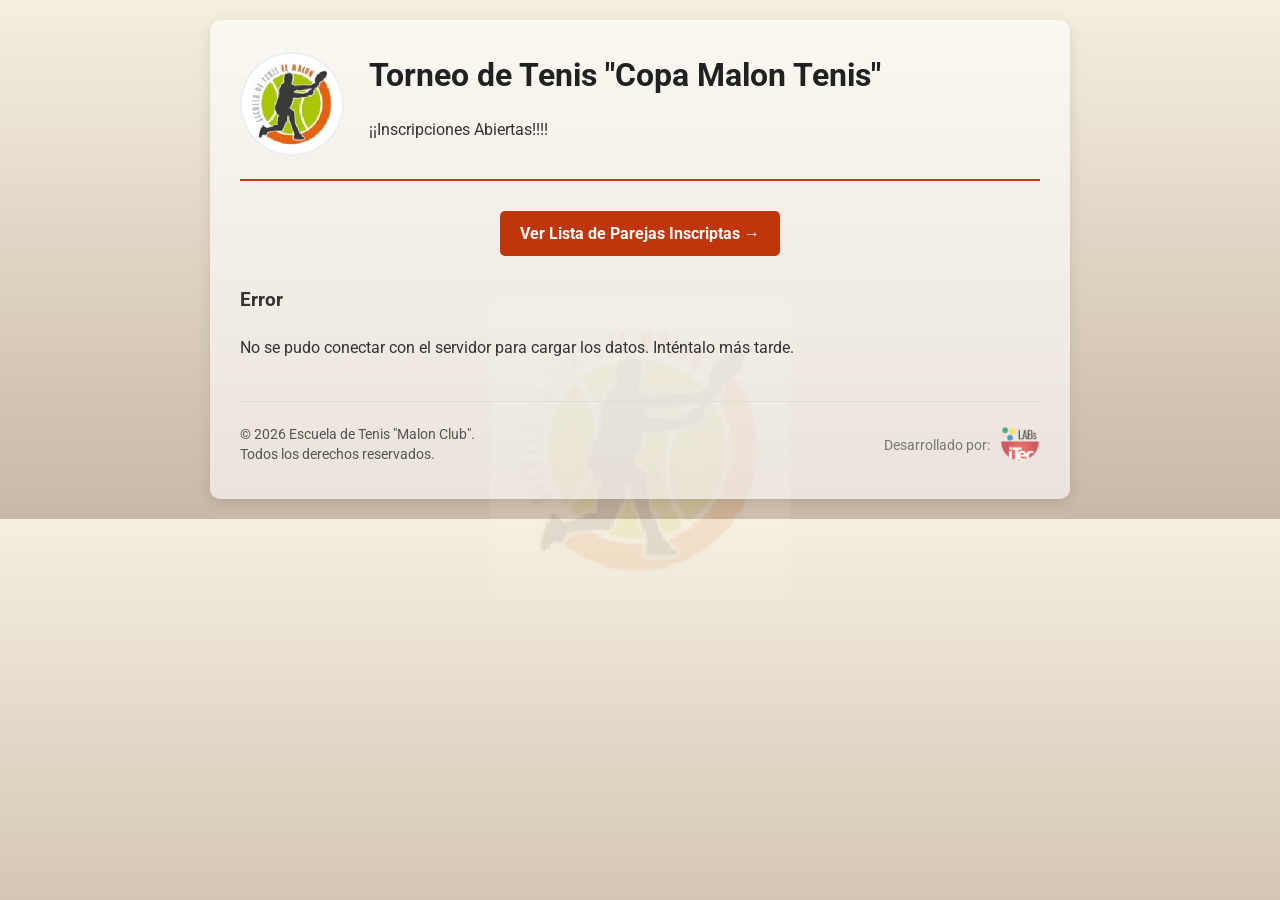
==== index.html @ 8c706294 "abrir" ====
<!DOCTYPE html>
<html lang="es">
<head>
    <meta charset="UTF-8">
    <meta name="viewport" content="width=device-width, initial-scale=1.0">
    <link rel="canonical" href="https://malon.portaltorneos-riocuarto.com.ar/" />
    <title>Inscripcion Torneo de Tenis "Copa Malon" - Rio Cuarto</title>
    <meta name="description" content="Inscríbete ahora en la Copa de Río Cuarto. Consulta las categorías, fechas y disponibilidad horaria. ¡No te quedes afuera!">
    <meta name="google-site-verification" content="guqR1lrPGf9LByj_rACLHm93SnAXCT2zkUGzhFnLRuA" />
    <link rel="icon" href="logo.png" type="image/png">
    <link rel="stylesheet" href="style.css">
    <link rel="preconnect" href="https://fonts.googleapis.com">
    <link rel="preconnect" href="https://fonts.gstatic.com" crossorigin>
    <link href="https://fonts.googleapis.com/css2?family=Roboto:wght@400;700&display=swap" rel="stylesheet">
</head>
<body>



    <div class="container">
        <header>
                <!-- NUEVO: Aquí añadimos la imagen del logo -->
    <img src="logo.png" alt="Logo Academia malon tenis" class="header-logo">
        <!-- NUEVO: Envolvemos el texto en un div para alinearlo mejor -->
    <div class="header-text">
        <h1>Torneo de Tenis "Copa Malon Tenis"</h1>
        <p class="subtitle">¡¡Inscripciones Abiertas!!!!</p>
    </div>
        </header>
            
        <main>
            <!-- AÑADE ESTE BLOQUE DE CÓDIGO aca estaba INSCRITOS (sacar disbles para activar)-->
        <div class="view-list-link">
            <!--            href="inscriptos.html"  (esto va despues de la a y antes de >)                   -->
        <a href="inscriptos.html">Ver Lista de Parejas Inscriptas &rarr;</a>
         </div>
    
            <section id="info-torneo">
                <h2>Detalles del Torneo</h2>
                <ul>
                    <li><strong>Fechas del Torneo:</strong> Del 23 de Noviembre al 29 de Noviembre, 2026</li>
                    <li><strong>Lugar:</strong> Club de Tenis "Malon Rio Cuarto"</li>
                    <li><strong>Modalidad:</strong> Torneo Dobles Femenino/Masculino </li>
                    <li><strong>Costo de Inscripción:</strong> $45.000 por Jugador </li>
                    <li><strong>Con tu inscripción:</strong>Sorteos Diarios !!!!</li>
                </ul>
            </section>

            <section id="formulario-inscripcion">
                <h2>Formulario de Inscripción</h2>
                <form id="registrationForm" novalidate>
                <div class="form-group-duo">
                    <div class="form-group">
                    <label for="integrante">Integrante:</label>
                    <input type="text" id="integrante_masculino" name="integrante_masculino" placeholder="Nombre (Abreviar) y Apellido" maxlength="16" required>
                    </div>
                    <div class="form-group">
                    <label for="integrante">Integrante:</label>
                    <input type="text" id="integrante_femenino" name="integrante_femenino" placeholder="Nombre (Abreviar) y Apellido" maxlength="16" required>
                    </div>
                </div>
                    
                    <div class="form-group">
                        <label for="email">Correo Electrónico de Contacto:</label>
                        <input type="email" id="email" name="email" placeholder="ejemplo@correo.com" required>
                    </div>
                    
                    <div class="form-group">
                        <label for="telefono">Teléfono de Contacto:</label>
                        <input type="tel" id="telefono" name="telefono" placeholder="Tu número de teléfono" required>
                    </div>
<div class="form-group">
                        <label for="categoria">Categoría:</label>
                        <select id="categoria" name="categoria" required>
                            <option value="" disabled selected>Selecciona una categoría</option>
                           <option value="M-A">Masc-A</option> 
                           <!-- <option value="F-A">Fem-A</option>-->
                          <option value="M-B">Masc-B</option>
                          <option value="F-B">Fem-B</option>
                          <option value="M-C">Masc-C</option>
                            <!--<option value="F-C">Fem-C</option>-->
                           <option value="M-D">Masc-D</option>
                           <!--<option value="F-D">Fem-D</option>-->
                            <!--<option value="M-E">Masc-E</option>
                            <option value="F-E">Fem-E</option>-->
                           <!--<option value="F-60">Fem +60</option>-->
                        </select>
                    </div> <!-- Cierre del form-group de categoría -->

                    <!-- NUEVO: Contenedor para los checkboxes de horarios -->
                    <div id="horarios-container" class="horarios-container">
                        <p>Cargando horarios disponibles...</p>
                    </div>

                    <!-- ESTA ES LA VERSIÓN CORREGIDA DEL CHECKBOX -->
                    <div class="form-group checkbox-group">
                        <input type="checkbox" id="terminos" name="terminos" required>
                        <label for="terminos">Acepto los <a href="reglamento.pdf" download target="_blank">términos y condiciones</a> del torneo.</label>
                    </div>

                    <!-- Div para mostrar errores del servidor -->
                    <div id="server-message" class="hidden"></div>

                    <button type="submit">Inscribir Pareja</button>
                </form>
            <!-- aviso confirmacion -->
            <div id="confirmationMessage" class="hidden">
                <h3>¡Inscripción Exitosa!</h3>
                <p>Gracias por registrar a tu pareja. Hemos recibido tus datos correctamente.</p>
                <p>¡Nos vemos en la cancha!</p>
            </div>

            </section>
        </main>

        <footer>
            <div class="footer-texto">
        <p>&copy; 2026 Escuela de Tenis "Malon Club".</p>
        <p>Todos los derechos reservados.</p>
            </div>
            <div class="footer-logos">
        <span>Desarrollado por:</span>
        <a href="https://www.itecriocuarto.org.ar/itec-labs" target="_blank">
            <img src="logos/logoiteclabs.png" alt="ITECLABS SOFTWARE">
            
        </a>
    </div>
        </footer>
    </div>

    <script src="script.js"></script>


    <!-- =============================== -->
    <!-- ==  NUEVO: MODAL DE SPONSORS == -->
    <!-- =============================== -->
    <div id="modal-sponsors" class="modal-overlay">
        <div class="modal-contenido">
            <button id="cerrar-modal" class="cerrar-modal">&times;</button>
            <a href="https://wa.me/543585488461?text=Hola%2C%20quiero%20ser%20sponsor%20del%20torneo" target="_blank" class="sponsor-cta">
                <h2>¿Querés ser sponsor?</h2>
            </a>
            <h3>Apoyan este evento</h3>
            <div class="sponsors-grid">
             <!--   <a href="https://www.instagram.com/santaluciacueros/" target="_blank" class="insta-link" data-user="santaluciacueros">
            <img src="banners/sofia.jpg" alt="Publicidad santa lucia">
                </a>-->
            <a href="https://www.instagram.com/vitalidadindumentaria/" target="_blank" class="insta-link" data-user="vitalidadindumentaria">
            <img src="banners/vitalidad.jpg" alt="Publicidad vitalidad">
                </a>
            <a href="https://www.instagram.com/almibar_joyas/" target="_blank" class="insta-link" data-user="almibar_joyas">
            <img src="banners/almibar.jpg" alt="Publicidad Joyas">
                </a>
                <a href="https://www.instagram.com/fenixbienestar.ok/" target="_blank" class="insta-link" data-user="fenixbienestar.ok">
            <img src="banners/fenix.jpg" alt="Publicidad fenix">
                </a>
                <!--<a href="https://www.instagram.com/angussbar/" target="_blank" class="insta-link" data-user="angussbar">
            <img src="banners/angus.jpg" alt="Publicidad Anguss bar Rio Cuarto">
                </a>-->
             <a href="https://www.instagram.com/opticapadula/" target="_blank" class="insta-link" data-user="opticapadula">
            <img src="banners/padula.jpg" alt="Publicidad Padula">
                </a>
            <a href="https://www.instagram.com/marketdeportes" target="_blank" class="insta-link" data-user="marketdeportes">
            <img src="banners/market.jpeg" alt="Publicidad Market Deportes">
                </a>
            <a href="https://www.instagram.com/lino_tiendanatural/" target="_blank" class="insta-link" data-user="lino_tiendanatural">
            <img src="banners/lino.jpg" alt="Publicidad Lino">
                </a>    
                <!--<a href="https://www.instagram.com/rockabrujarioiv/" target="_blank" class="insta-link" data-user="rockabrujarioiv">
            <img src="banners/Rocka-Bruja.jpg" alt="Publicidad Rockabrujarioiv">
                </a>-->
             <!--<a href="https://www.instagram.com/coredriocuarto/" target="_blank" class="insta-link" data-user="coredriocuarto">
            <img src="banners/cored.jpg" alt="Publicidad Cored">
                </a> 
              <a href="https://www.instagram.com/onlyyou.esteticaintegral" target="_blank" class="insta-link" data-user="onlyyou.esteticaintegral">
            <img src="banners/only.jpg" alt="Publicidad Onlyyou">
                </a>-->
                <a href="https://www.instagram.com/lc_academiadetenis/" target="_blank" class="insta-link" data-user="lc_academiadetenis">
            <img src="banners/lctenis.jpg" alt="Publicidad Correa">
                <!--</a> 
            <a href="https://www.instagram.com/l.p.arquitectura/" target="_blank" class="insta-link" data-user="l.p.arquitectura">
            <img src="banners/lp.jpg" alt="Publicidad LP">
                </a>-->     
            <a href="https://www.instagram.com/malontenis/" target="_blank" class="insta-link" data-user="malontenis">
            <img src="banners/malon.jpg" alt="Publicidad Malon Club Rio Cuarto">
                </a> 
          
            
                
 <script>
document.addEventListener("DOMContentLoaded", function() {
    const esMovil = /Android|iPhone|iPad|iPod/i.test(navigator.userAgent);
    
    if (esMovil) {
        document.querySelectorAll('.insta-link').forEach(link => {
            const username = link.getAttribute('data-user');
            const webUrl = `https://www.instagram.com/${username}/`;
            
            link.removeAttribute('target');
            link.href = webUrl;
        });
    }
});
</script>
                                 
                <!-- Si tienes más sponsors, añade más enlaces <a> aquí -->
            </div>
            <p class="modal-instruccion">Cierra esta ventana para continuar con la inscripción.</p>
            <p class="modal-agradecimiento">¡Gracias por apoyar el deporte!</p>
        </div>
    </div>

</body>
</html>
---- style.css ----
/* ========================================= */
/* --- ESTILOS GENERALES Y DE ESCRITORIO --- */
/* ========================================= */

body {
    font-family: 'Roboto', sans-serif;
    color: #333;
    line-height: 1.6;
    margin: 0;
    padding: 20px;
    position: relative;
    background-color: #d4c9b8;
    background-image: linear-gradient(to bottom, #f5efe0, #c9b8a5);
}

body::before {
    content: '';
    position: fixed;
    top: 0;
    left: 0;
    width: 100%;
    height: 100%;
    background-image: url('logo.png');
    background-repeat: no-repeat;
    background-position: center center;
    background-size: 300px;
    opacity: 0.1; /* Le subimos un poco la opacidad */
    z-index: -1;
}

.container {
    max-width: 800px;
    margin: 0 auto;
    background-color: rgba(255, 255, 255, 0.6); /* Fondo semi-transparente */
    padding: 30px;
    border-radius: 10px;
    box-shadow: 0 4px 15px rgba(0, 0, 0, 0.1);
}

header {
    display: flex;
    align-items: center;
    gap: 25px;
    border-bottom: 2px solid #BF360C;
    padding-bottom: 20px;
    margin-bottom: 30px;
}

.header-logo {
    height: 100px;
    width: 100px;
    border-radius: 50%;
    border: 2px solid #eee;
}

.header-text {
    text-align: left;
}

header h1 {
    color: #212121;
    margin-bottom: 5px;
    margin-top: 0;
}

/* ... (el resto de tus estilos del formulario, etc. van aquí. Los pego para asegurar) ... */

h2 { color: #BF360C; border-left: 4px solid #bab3a8; padding-left: 10px; margin-bottom: 20px; }
#info-torneo ul { list-style-type: none; padding: 0; }
#info-torneo li { background-color: #f9f9f9; padding: 10px 15px; border-radius: 5px; margin-bottom: 8px; border-left: 3px solid #BF360C; }
.form-group-duo {
    display: grid;
    grid-template-columns: 1fr 1fr;
    gap: 20px;
}
.form-group { margin-bottom: 20px; }
.form-group label { display: block; margin-bottom: 8px; font-weight: 700; color: #555; }
.form-group input[type="text"], .form-group input[type="email"], .form-group input[type="tel"], .form-group select { width: 100%; padding: 12px; border: 1px solid #ccc; border-radius: 5px; box-sizing: border-box; font-size: 1em; }
.availability-fieldset { border: 1px solid #ccc; border-radius: 8px; padding: 20px; margin-bottom: 20px; }
.availability-fieldset legend { font-weight: 700; color: #555; padding: 0 10px; }
.availability-instructions { font-size: 0.9em; color: #7f8c8d; margin-top: 0; margin-bottom: 15px; }
.availability-grid { display: grid; grid-template-columns: max-content 1fr; gap: 10px 15px; align-items: center; }
.availability-grid label { font-weight: normal; text-align: right; }
.availability-grid input { width: 100%; padding: 8px; border: 1px solid #ccc; border-radius: 5px; box-sizing: border-box; }
.checkbox-group { display: flex; align-items: center; margin-top: 25px; }
.checkbox-group input[type="checkbox"] { margin-right: 10px; width: 20px; height: 20px; }
button[type="submit"] { width: 100%; padding: 15px; background-color: #BF360C; color: white; border: none; border-radius: 5px; font-size: 1.2em; font-weight: 700; cursor: pointer; }
.hidden { display: none; }
#confirmationMessage { background-color: #fbe9e7; border-left: 5px solid #BF360C; padding: 20px; border-radius: 5px; text-align: center; }
input.error, select.error { border-color: #e74c3c; background-color: #fbeae5; }
footer {
    margin-top: 40px;
    padding-top: 20px;
    border-top: 1px solid #ddd;
    display: flex;
    justify-content: space-between;
    align-items: center;
    flex-wrap: wrap;
    gap: 20px;
}

.footer-texto {
    color: #555;
    font-size: 0.9em;
}

.footer-texto p {
    margin: 0;
    line-height: 1.4;
}

.footer-logos {
    display: flex;
    align-items: center;
    gap: 10px;
}

.footer-logos span {
    font-size: 0.9em;
    color: #777;
}

.footer-logos img {
    height: 40px;
    width: auto;
    opacity: 0.7;
    transition: opacity 0.2s ease;
}

.footer-logos img:hover {
    opacity: 1;
}

/* Estilo para el enlace a la lista de inscriptos */
.view-list-link { text-align: center; margin-bottom: 30px; }
.view-list-link a { display: inline-block; padding: 10px 20px; background-color: #BF360C; color: #fff; font-weight: bold; text-decoration: none; border-radius: 5px; transition: background-color 0.3s ease; }
.view-list-link a:hover { background-color: #E65100; }
/* ========================================= */
/* --- ESTILOS página isncriptos --- */
/* ========================================= */
/* Estilos para la página de inscriptos */
#filtros {
    margin-bottom: 40px;
    /* Hacemos el fondo blanco pero con 50% de transparencia */
    background-color: rgba(255, 255, 255, 0.5); 
    padding: 20px;
    border-radius: 8px;
    /* Hacemos el borde también un poco transparente para que no desentone */
    border: 1px solid rgba(0, 0, 0, 0.1); 
}

.filtro-container {
    display: flex;
    align-items: end;
    gap: 15px;
    flex-wrap: wrap;
}

.filtro-container label {
    font-weight: 700;
}

.filtro-container select {
    padding: 10px;
    font-size: 1em;
    border-radius: 5px;
    border: 1px solid #ccc;
    min-width: 250px;
}

.filtro-container .btn-primary {
    white-space: nowrap;
    align-self: flex-end;
    height: fit-content;
}

/* Estilos para la tabla */
#tabla-inscriptos {
    width: 100%;
    border-collapse: collapse;
    margin-top: 20px;
}

#tabla-inscriptos thead {
    background-color: #BF360C;
    color: white;
}

#tabla-inscriptos th, #tabla-inscriptos td {
    padding: 12px 15px;
    text-align: left;
    border-bottom: 1px solid #ddd;
}

#tabla-inscriptos tbody tr:nth-child(even) {
    background-color: #f2f2f2;
}

#tabla-inscriptos tbody tr:hover {
    background-color: #e9e9e9;
}

#loading-message, .no-results {
    text-align: center;
    padding: 20px;
    font-style: italic;
    color: #777;
}

.back-link {
    margin-top: 30px;
    text-align: center;
}

.back-link a {
    color: #BF360C;
    text-decoration: none;
    font-weight: bold;
}

.back-link a:hover {
    text-decoration: underline;
}
/* --- Estilos para Horarios Checkbox --- */
.horarios-container {
    border: 1px solid #ccc;
    border-radius: 8px;
    padding: 20px;
    margin-bottom: 20px;
}

.horarios-container h4 {
    margin-top: 0;
    color: #555;
}

.dia-grupo {
    margin-bottom: 20px;
}
.dia-grupo:last-child {
    margin-bottom: 0;
}

.dia-grupo h5 {
    margin: 0 0 10px 0;
    border-bottom: 1px solid #eee;
    padding-bottom: 8px;
    font-size: 1.1em;
}

.horarios-grid {
    display: grid;
    grid-template-columns: repeat(auto-fill, minmax(100px, 1fr));
    gap: 15px;
}

.horario-item {
    display: flex;
    align-items: center;
    background-color: #f9f9f9;
    padding: 8px;
    border-radius: 5px;
    border: 1px solid #BF360C; /* <-- BORDE VERDE AÑADIDO */
    transition: background-color 0.2s ease; /* Transición suave */
}

.horario-item input[type="checkbox"] {
    margin-right: 8px;
    width: 18px;
    height: 18px;
}

.horario-item label {
    font-weight: normal;
    margin-bottom: 0;
}

/* ========================================= */
/* --- ESTILOS GENERALES PARA ERRORES --- */
/* ========================================= */
    
/* Esta regla se aplicará a TODOS los mensajes de error */
.error-message {
    color: #e74c3c;
    font-size: 0.9em;
    margin-top: 5px;
}

/* Y esta regla ADICIONAL solo se aplicará al error genérico de disponibilidad */
.availability-fieldset .error-message {
    width: 100%;
    text-align: center;
    font-weight: bold;
    margin-top: 15px;
}
/* ================================================= */
/* --- ESTILOS PARA MODAL DE SPONSORS (VERSIÓN 2) -- */
/* ================================================= */

/* El fondo oscuro semi-transparente (sigue igual) */
.modal-overlay {
    position: fixed;
    top: 0;
    left: 0;
    width: 100%;
    height: 100%;
    background-color: rgba(0, 0, 0, 0.75);
    display: flex;
    justify-content: center;
    align-items: center;
    z-index: 1000;
    opacity: 0;
    visibility: hidden;
    transition: opacity 0.3s ease, visibility 0.3s ease;
    padding: 15px; /* Añadimos padding para que en móvil no pegue a los bordes */
}

.modal-overlay.visible {
    opacity: 1;
    visibility: visible;
}

/* El contenedor blanco de la ventana (con cambios importantes) */
.modal-contenido {
    background-color: #fff;
    padding: 25px;
    border-radius: 10px;
    max-width: 700px; /* Un poco más ancho para la cuadrícula en PC */
    width: 100%;
    text-align: center;
    position: relative;
    transform: scale(0.9);
    transition: transform 0.3s ease;
    
    /* ¡LA MAGIA! Hacemos que el contenedor sea scrollable si el contenido es muy alto */
    max-height: 90vh; /* Máximo 90% de la altura de la pantalla */
    overflow-y: auto; /* Activa el scroll vertical SOLO si es necesario */
}

.modal-overlay.visible .modal-contenido {
    transform: scale(1);
}

.modal-contenido h2 {
    margin-top: 0;
    color: #333;
}
.sponsor-cta {
    display: block;
    text-decoration: none;
    background: linear-gradient(135deg, #BF360C, #FF6D00);
    color: white;
    padding: 15px 20px;
    border-radius: 8px;
    text-align: center;
    margin-bottom: 15px;
    transition: transform 0.2s ease, box-shadow 0.2s ease;
}

.sponsor-cta:hover {
    transform: scale(1.02);
    box-shadow: 0 4px 15px rgba(255, 102, 0, 0.4);
}

.sponsor-cta h2 {
    margin: 0;
    color: white;
    font-size: 1.5em;
}
/* La cuadrícula para los logos de los sponsors */
.sponsors-grid {
    display: grid;
    /* Por defecto (PC), 2 columnas. grid-template-columns lo definimos en el responsive */
    grid-template-columns: repeat(4, 1fr); /* <-- AÑADE ESTA LÍNEA */
    gap: 10px; /* estaba en 20*/
    margin: 25px 0;
}

.sponsors-grid img {
    width: 100%;
    border-radius: 8px;
    transition: transform 0.2s ease;
    border: 1px solid #eee; /* Un borde sutil */
}

.sponsors-grid img:hover {
    transform: scale(1.05);
}

/* NUEVO: Estilos para las leyendas de texto */
.modal-instruccion {
    font-weight: bold;
    color: #BF360C; /* Verde para que resalte */
    margin-top: 20px;
}
.modal-agradecimiento {
    font-style: italic;
    color: #777;
    margin-bottom: 0;
}

/* El botón de cierre (X) */
.cerrar-modal {
    position: sticky; /* Se queda "pegado" arriba al hacer scroll */
    top: 0;
    float: right; /* Lo alineamos a la derecha */
    font-size: 2.5em;
    font-weight: bold;
    color: #aaa;
    background: none;
    border: none;
    cursor: pointer;
    line-height: 1;
    z-index: 1001; /* Nos aseguramos que esté por encima de todo */
    padding: 0 5px; /* Un poco de espacio para que no pegue al borde */
}
/* ========================================= */
/* --- ESTILOS PARA GRUPOS FORMADOS --- */
/* ========================================= */

.grupos-list {
    display: grid;
    grid-template-columns: repeat(auto-fit, minmax(320px, 1fr));
    gap: 1.5rem;
    margin: 2rem 0;
}

.grupo-card {
    background: rgba(255, 255, 255, 0.95);
    padding: 2rem;
    border-radius: 12px;
    border: 2px solid #BF360C;
    box-shadow: 0 4px 15px rgba(191, 54, 12, 0.2);
    transition: transform 0.3s ease, box-shadow 0.3s ease;
}

.grupo-card:hover {
    transform: translateY(-5px);
    box-shadow: 0 8px 25px rgba(191, 54, 12, 0.3);
}

.grupo-card h3 {
    margin: 0 0 1rem 0;
    color: #212121;
    font-size: 1.3rem;
    text-align: center;
    border-bottom: 2px solid #BF360C;
    padding-bottom: 0.5rem;
}

.integrantes-count {
    color: #BF360C;
    font-weight: bold;
    text-align: center;
    margin-bottom: 1.5rem;
    font-size: 1.1rem;
}

.integrantes-list {
    list-style: none;
    padding: 0;
    margin: 0;
}

.integrantes-list li {
    background: linear-gradient(135deg, #f8f9fa 0%, #e9ecef 100%);
    padding: 0.8rem 1rem;
    margin: 0.5rem 0;
    border-radius: 8px;
    font-size: 0.95rem;
    border-left: 4px solid #BF360C;
    transition: all 0.2s ease;
}

.integrantes-list li:hover {
    background: linear-gradient(135deg, #e9ecef 0%, #dee2e6 100%);
    transform: translateX(5px);
}

/* ========================================= */
/* --- ESTILOS PÁGINA GRUPOS (ESCRITORIO) --- */
/* ========================================= */

/* Grid de categorías */
.categorias-grid {
    display: grid;
    grid-template-columns: repeat(auto-fit, minmax(200px, 1fr));
    gap: 1rem;
    margin: 1rem 0;
}

.categoria-card {
    background: rgba(255, 255, 255, 0.9);
    padding: 1.5rem;
    border-radius: 8px;
    text-align: center;
    border: 1px solid #BF360C;
    box-shadow: 0 2px 5px rgba(0,0,0,0.1);
}

.categoria-card h3 {
    margin: 0 0 0.5rem 0;
    color: #212121;
}

.categoria-card .contador {
    font-size: 1.2rem;
    font-weight: bold;
    color: #BF360C;
}

/* Configuración de grupos */
.categoria-config {
    background: rgba(255, 255, 255, 0.9);
    padding: 1.5rem;
    margin: 1rem 0;
    border-radius: 8px;
    border: 1px solid #BF360C;
    box-shadow: 0 2px 5px rgba(0,0,0,0.1);
}

.grupos-config-grid {
    display: grid;
    grid-template-columns: repeat(auto-fit, minmax(150px, 1fr));
    gap: 1rem;
    margin: 1rem 0;
}

.grupo-input {
    display: flex;
    flex-direction: column;
    gap: 0.5rem;
}

.grupo-input input {
    padding: 0.5rem;
    border: 1px solid #BF360C;
    border-radius: 4px;
    font-size: 1rem;
}

.grupo-resumen {
    grid-column: 1 / -1;
    display: flex;
    justify-content: space-between;
    font-weight: bold;
    color: #212121;
}

/* Botones */
.action-buttons {
    display: flex;
    gap: 1rem;
    margin: 2rem 0;
    justify-content: center;
}

.btn-primary {
    background: #BF360C;
    color: white;
    padding: 1rem 2rem;
    border: none;
    border-radius: 5px;
    font-size: 1.1rem;
    cursor: pointer;
    transition: background-color 0.3s ease;
}

.btn-primary:hover {
    background: #E65100;
}

.btn-primary:disabled {
    background: #cccccc;
    cursor: not-allowed;
}

.btn-success {
    background: #FF6D00;
    color: white;
    padding: 1rem 2rem;
    border: none;
    border-radius: 5px;
    font-size: 1.1rem;
    cursor: pointer;
    transition: background-color 0.3s ease;
}

.btn-success:hover {
    background: #E65100;
}

.btn-secondary {
    background: #95a5a6;
    color: white;
    padding: 1rem 2rem;
    border: none;
    border-radius: 5px;
    font-size: 1.1rem;
    cursor: pointer;
    transition: background-color 0.3s ease;
}

.btn-secondary:hover {
    background: #7f8c8d;
}

/* Loading overlay */
.loading-overlay {
    position: fixed;
    top: 0;
    left: 0;
    width: 100%;
    height: 100%;
    background: rgba(0,0,0,0.8);
    display: flex;
    justify-content: center;
    align-items: center;
    z-index: 1000;
}

.loading-spinner {
    text-align: center;
    color: white;
}

.spinner {
    border: 4px solid #f3f3f3;
    border-top: 4px solid #BF360C;
    border-radius: 50%;
    width: 40px;
    height: 40px;
    animation: spin 1s linear infinite;
    margin: 1rem auto;
}

@keyframes spin {
    0% { transform: rotate(0deg); }
    100% { transform: rotate(360deg); }
}

/* Notificaciones */
#notification-container {
    position: fixed;
    top: 20px;
    right: 20px;
    z-index: 1001;
}

.notification {
    padding: 1rem;
    margin: 0.5rem 0;
    border-radius: 5px;
    color: white;
    font-weight: bold;
}

.notification-info { background: #3498db; }
.notification-success { background: #FF6D00; }
.notification-error { background: #e74c3c; }
.notification-warning { background: #f39c12; }

/* ================================================= */
/* --- REGLAS RESPONSIVE PARA EL MODAL --- */
/* ================================================= */

/* Para pantallas de PC, usamos 2 columnas */
/*@media (min-width: 601px) {
    .sponsors-grid {
        grid-template-columns: 1fr 1fr;
    }
}*/ 

/* Para pantallas de Móvil, usamos 2 sola columna */
@media (max-width: 600px) {
    .sponsors-grid {
        grid-template-columns: 1fr 1fr;
    }
}
/* ========================================= */
/* --- ESTILOS ESPECÍFICOS GRUPOS INCOMPLETOS --- */
/* ========================================= */

.grupo-incompleto {
    border: 3px solid #e74c3c !important;
    background: rgba(231, 76, 60, 0.15) !important;
    position: relative;
}

.grupo-incompleto::before {
    content: '⚠ INCOMPLETO';
    position: absolute;
    top: -12px;
    right: 10px;
    background: #e74c3c;
    color: white;
    padding: 2px 8px;
    border-radius: 4px;
    font-size: 0.75rem;
    font-weight: bold;
}

/* ========================================= */
/* --- ESTILOS PARTIDOS PROGRAMADOS --- */
/* ========================================= */

.partidos-titulo {
    margin-top: 3rem;
    margin-bottom: 1rem;
    color: #2980b9;
    border-bottom: 3px solid #2980b9;
    padding-bottom: 0.5rem;
    font-size: 1.4rem;
}

.partidos-list {
    margin: 1rem 0;
    background: rgba(255, 255, 255, 0.8);
    padding: 1.5rem;
    border-radius: 8px;
    border: 1px solid #3498db;
}

.partido-item {
    display: flex;
    justify-content: space-between;
    align-items: center;
    padding: 1rem;
    background: #fff;
    margin: 0.8rem 0;
    border-radius: 8px;
    border-left: 4px solid #3498db;
    box-shadow: 0 2px 4px rgba(0,0,0,0.1);
}

.partido-item.partido-sin-horario {
    background: #fff8e1;
    border-left-color: #f39c12;
}

.partido-info {
    flex: 1;
}

.partido-equipos {
    display: flex;
    align-items: center;
    gap: 1rem;
    flex-wrap: nowrap;
}

.partido-local {
    text-align: left;
    font-weight: 600;
    color: #212121;
    white-space: nowrap;
}

.partido-vs {
    font-weight: bold;
    color: #e74c3c;
    font-size: 1.1rem;
    text-align: center;
    flex-shrink: 0;
}

.partido-visitante {
    text-align: left;
    font-weight: 600;
    color: #212121;
    white-space: nowrap;
}

.partido-horario-container {
    display: flex;
    align-items: center;
    justify-content: flex-end;
    min-width: 150px;
}

.horario-asignado {
    background: #ecf0f1;
    color: #212121;
    padding: 6px 12px;
    border-radius: 4px;
    font-size: 0.9rem;
    white-space: nowrap;
}

.horario-pendiente-badge {
    display: flex;
    align-items: center;
    gap: 0.5rem;
    background: #fff3cd;
    color: #856404;
    padding: 6px 12px;
    border-radius: 4px;
    font-size: 0.85rem;
    font-weight: 600;
    border: 1px solid #f39c12;
    white-space: nowrap;
}

.icono-reloj {
    font-size: 1rem;
}

/* Contenedor de horarios disponibles */
.horarios-disponibles-container {
    margin: 0.5rem 0 1rem 1rem;
    padding: 1rem;
    background: #fffef0;
    border: 2px dashed #f39c12;
    border-radius: 8px;
}

.horarios-jugador-item {
    padding: 0.5rem;
    margin: 0.25rem 0;
    background: #fff;
    border-radius: 4px;
    border-left: 3px solid #3498db;
    font-size: 0.9rem;
}

.jugador-nombre {
    font-weight: 600;
    color: #212121;
}

/* ========================================= */
/* --- ESTILOS INSCRIPTOS SIN GRUPO --- */
/* ========================================= */

.sin-grupo-section {
    margin-top: 3rem;
    padding: 2rem;
    background: rgba(231, 76, 60, 0.1);
    border: 3px solid #e74c3c;
    border-radius: 12px;
    box-shadow: 0 4px 15px rgba(231, 76, 60, 0.2);
}

.sin-grupo-titulo {
    color: #e74c3c;
    margin-top: 0;
    margin-bottom: 1.5rem;
    font-size: 1.3rem;
    border-bottom: 2px solid #e74c3c;
    padding-bottom: 0.5rem;
}

.sin-grupo-list {
    list-style: none;
    padding: 0;
    margin: 0;
}

.sin-grupo-list li {
    padding: 0.8rem 1rem;
    margin: 0.5rem 0;
    background: #fff;
    border-radius: 6px;
    border-left: 4px solid #e74c3c;
    font-weight: 500;
    box-shadow: 0 2px 4px rgba(0,0,0,0.1);
}

.sin-grupo-ayuda {
    font-size: 0.95rem;
    color: #7f8c8d;
    font-style: italic;
    margin-top: 1.5rem;
    padding: 1rem;
    background: rgba(255, 255, 255, 0.7);
    border-radius: 6px;
    border-left: 3px solid #f39c12;
}

/* ========================================= */
/* --- ESTILOS PARTIDOS SIN HORARIO (LIMPIO) --- */
/* ========================================= */



/* ========================================= */
/* --- ESTILOS ADVERTENCIAS --- */
/* ========================================= */

.advertencias-section {
    margin-top: 3rem;
    padding: 2rem;
    background: rgba(243, 156, 18, 0.1);
    border: 3px solid #f39c12;
    border-radius: 12px;
    box-shadow: 0 4px 15px rgba(243, 156, 18, 0.2);
}

.advertencias-titulo {
    color: #d68910;
    margin-top: 0;
    margin-bottom: 1.5rem;
    font-size: 1.3rem;
    border-bottom: 2px solid #f39c12;
    padding-bottom: 0.5rem;
}

.advertencias-list {
    list-style: none;
    padding: 0;
    margin: 0;
}

.advertencias-list li {
    padding: 0.8rem 1rem;
    margin: 0.5rem 0;
    background: #fff;
}

/* ========================================= */
/* --- ESTILOS HORARIOS DISPONIBLES --- */
/* ========================================= */

/* ========================================= */
/* --- ESTILOS HORARIOS DISPONIBLES MEJORADOS --- */
/* ========================================= */

.horarios-disponibles {
    background: linear-gradient(135deg, #fff9e6 0%, #fff3cd 100%);
    border: 1px solid #f39c12;
    border-radius: 12px;
    padding: 1.5rem;
    margin: 1rem 0;
    font-size: 0.95rem;
    box-shadow: 0 2px 8px rgba(243, 156, 18, 0.15);
}

.horarios-disponibles .horarios-titulo {
    font-weight: 700;
    color: #d68910;
    font-size: 1rem;
    margin-bottom: 1rem;
    border-bottom: 2px solid #f39c12;
    padding-bottom: 0.5rem;
    display: flex;
    align-items: center;
    gap: 0.5rem;
}

.horarios-disponibles .horarios-titulo::before {
    content: "📅";
}

.horarios-disponibles .horarios-jugadores {
    display: grid;
    grid-template-columns: 1fr 1fr;
    gap: 1rem;
}

.horarios-disponibles .horarios-jugador {
    background: #fff;
    border-radius: 8px;
    padding: 1rem;
    border: 1px solid #e0e0e0;
    box-shadow: 0 1px 3px rgba(0,0,0,0.08);
}

.horarios-disponibles .jugador-nombre {
    font-weight: 600;
    color: #212121;
    margin-bottom: 0.5rem;
    font-size: 0.9rem;
    border-bottom: 1px solid #ecf0f1;
    padding-bottom: 0.3rem;
}

.horarios-disponibles .horarios-lista {
    margin: 0;
    padding-left: 1.2rem;
    color: #555;
    font-size: 0.85rem;
}

.horarios-disponibles .horarios-lista li {
    margin: 0.3rem 0;
    line-height: 1.4;
}

.horarios-disponibles .sin-horarios {
    color: #e74c3c;
    font-style: italic;
    font-size: 0.85rem;
    padding: 0.5rem;
    background: #ffeaea;
    border-radius: 4px;
    border-left: 3px solid #e74c3c;
}

.horarios-disponibles .horario-tag {
    display: inline-block;
    background: #e8f4f8;
    color: #2980b9;
    padding: 3px 8px;
    margin: 2px;
    border-radius: 4px;
    font-size: 0.8rem;
    font-weight: 500;
    border: 1px solid #bee5eb;
}

/* ========================================= */
/* --- ESTILOS EDICIÓN DE PARTIDOS (SIMPLIFICADO) --- */
/* ========================================= */

.editar-grupos .partido-item {
    position: relative;
    padding-right: 90px;
}

.editar-grupos .partido-sin-horario {
    background: #fff8e1 !important;
    border-left: 4px solid #f39c12 !important;
}

.editar-grupos .btn-editar-horario {
    position: absolute;
    right: 1rem;
    top: 50%;
    transform: translateY(-50%);
    background: #3498db;
    color: white;
    border: none;
    padding: 6px 10px;
    border-radius: 4px;
    cursor: pointer;
    font-size: 0.8rem;
    white-space: nowrap;
}

.editar-grupos .btn-editar-horario:hover {
    background: #2980b9;
}

.editar-grupos .horarios-disponibles {
    background: #fff8e1;
    border: 2px dashed #f39c12;
    border-radius: 8px;
    padding: 1rem;
    margin: 0.5rem 0 1rem 2rem;
    font-size: 0.9rem;
}

.editar-grupos .horarios-disponibles .horarios-jugador {
    margin: 0.5rem 0;
    padding: 0.5rem;
    background: #fff;
    border-radius: 4px;
    border-left: 3px solid #3498db;
}

.editar-grupos .selector-horario-modal {
    position: absolute;
    right: 1rem;
    top: 50%;
    transform: translateY(-50%);
    display: flex;
    gap: 8px;
    align-items: center;
    background: #fff;
    border: 2px solid #3498db;
    border-radius: 6px;
    padding: 8px;
    box-shadow: 0 2px 8px rgba(0,0,0,0.15);
}

.editar-grupos .select-horario {
    padding: 6px 10px;
    border: 1px solid #bdc3c7;
    border-radius: 4px;
    font-size: 0.85rem;
    min-width: 200px;
}

.editar-grupos .btn-guardar-horario {
    background: #FF6D00;
    color: white;
    border: none;
    padding: 6px 12px;
    border-radius: 4px;
    cursor: pointer;
    font-size: 0.85rem;
}

.editar-grupos .btn-guardar-horario:hover {
    background: #E65100;
}

.btn-cancelar-horario {
    background: #e74c3c;
    color: white;
    border: none;
    padding: 8px 16px;
    border-radius: 4px;
    cursor: pointer;
    font-size: 0.9rem;
}

.btn-cancelar-horario:hover {
    background: #c0392b;
}

/* ========================================= */
/* --- ESTILOS AGRUPACIÓN POR FECHAS (EDITAR GRUPOS) --- */
/* ========================================= */

.partidos-por-fecha {
    display: flex;
    flex-direction: column;
    gap: 2rem;
}

.fecha-grupo {
    background: #fff;
    border-radius: 12px;
    box-shadow: 0 2px 8px rgba(0,0,0,0.1);
    overflow: hidden;
}

.fecha-grupo.sin-horario {
    background: #fff8e1;
    border: 2px solid #f39c12;
}

.fecha-encabezado {
    background: linear-gradient(135deg, #3498db 0%, #2980b9 100%);
    color: white;
    padding: 1rem 1.5rem;
    display: flex;
    align-items: center;
    gap: 1rem;
   
}
.fecha-encabezado .fecha-dia {
    color: #ffffff; 
}

.sin-horario .fecha-encabezado {
    background: linear-gradient(135deg, #f39c12 0%, #d68910 100%);
}

.fecha-dia {
    font-size: 1.5rem;
    font-weight: 700;
    text-transform: uppercase;
}

.fecha-fecha {
    font-size: 1.1rem;
    opacity: 0.95;
}

.fecha-grupo .partidos-list {
    padding: 1rem;
}

.fecha-grupo .partido-item {
    display: grid;
    grid-template-columns: 60px 1fr auto 36px;
    gap: 0.6rem;
    align-items: center;
    padding: 0.6rem 0.8rem;
    margin: 0.4rem 0;
    background: #f8f9fa;
    border-radius: 8px;
    border-left: 4px solid #3498db;
    min-height: 50px;
}

.fecha-grupo .partido-sin-horario {
    background: #fff3cd;
    border-left-color: #f39c12;
}

.fecha-grupo .partido-hora {
    background: #FF6D00;
    color: white;
    padding: 5px 10px;
    border-radius: 4px;
    font-size: 0.9rem;
    font-weight: 600;
    text-align: center;
}

.fecha-grupo .partido-hora.horario-pendiente {
    background: #e74c3c;
}

.fecha-grupo .partido-match {
    display: flex;
    align-items: center;
    justify-content: center;
    gap: 0.8rem;
    flex-wrap: wrap;
}

.fecha-grupo .partido-local,
.fecha-grupo .partido-visitante {
    font-weight: 600;
    color: #212121;
    font-size: 0.85rem;
}

.fecha-grupo .partido-vs {
    color: #e74c3c;
    font-weight: bold;
    font-size: 0.9rem;
}

.fecha-grupo .partido-categoria {
    background: #e8f4f8;
    color: #2980b9;
    padding: 4px 12px;
    border-radius: 4px;
    font-size: 0.85rem;
    font-weight: 600;
    text-transform: uppercase;
    text-align: center;
    min-width: 80px;
}

.fecha-grupo .partido-meta {
    display: flex;
    flex-direction: column;
    align-items: center;
    gap: 4px;
}

.fecha-grupo .partido-fase {
    background: #f1f3f5;
    color: #495057;
    padding: 2px 8px;
    border-radius: 4px;
    font-size: 0.72rem;
    font-weight: 700;
    text-transform: uppercase;
    text-align: center;
    min-width: 42px;
}

.fecha-grupo .btn-editar-horario {
    background: #3498db;
    color: white;
    border: none;
    padding: 8px;
    border-radius: 6px;
    cursor: pointer;
    font-size: 1rem;
    width: 36px;
    height: 36px;
    display: flex;
    align-items: center;
    justify-content: center;
}

.fecha-grupo .btn-editar-horario:hover {
    background: #2980b9;
}

.fecha-grupo .selector-horario-modal {
    grid-column: 1 / -1;
    display: flex;
    gap: 10px;
    align-items: center;
    justify-content: flex-end;
    padding: 10px;
    background: #fff;
    border: 2px solid #3498db;
    border-radius: 6px;
    margin-top: 10px;
}

.fecha-grupo .select-horario {
    padding: 6px 10px;
    border: 1px solid #bdc3c7;
    border-radius: 4px;
    font-size: 0.85rem;
    min-width: 250px;
}

.fecha-grupo .btn-guardar-horario {
    background: #FF6D00;
    color: white;
    border: none;
    padding: 6px 12px;
    border-radius: 4px;
    cursor: pointer;
    font-size: 0.85rem;
}

.fecha-grupo .btn-guardar-horario:hover {
    background: #E65100;
}

.fecha-grupo .btn-cancelar-horario {
    background: #e74c3c;
    color: white;
    border: none;
    padding: 6px 12px;
    border-radius: 4px;
    cursor: pointer;
    font-size: 0.85rem;
}

.fecha-grupo .btn-cancelar-horario:hover {
    background: #c0392b;
}

/* ========================================= */
/* --- ESTILOS PARA DISPOSITIVOS MÓVILES --- */
/* ========================================= */
/* ========================================= */
/* --- ESTILOS PÁGINA VISUALIZACIÓN GRUPOS/PARTIDOS --- */
/* ========================================= */

/* Filtros Avanzados */
.filtros-avanzados {
    background: rgba(255, 255, 255, 0.9);
    padding: 1.5rem;
    border-radius: 12px;
    margin: 2rem 0;
    border: 2px solid #BF360C;
    box-shadow: 0 4px 15px rgba(191, 54, 12, 0.2);
}

.filtros-grid {
    display: grid;
    grid-template-columns: 1fr 2fr auto;
    gap: 1rem;
    align-items: end;
}

.filtro-item {
    display: flex;
    flex-direction: column;
    gap: 0.5rem;
}

.filtro-item input, .filtro-item select {
    padding: 0.75rem;
    border: 1px solid #ccc;
    border-radius: 6px;
    font-size: 1rem;
}

.filtro-item label {
    font-weight: 700;
    color: #555;
}

/* Toggle de Vista */
.toggle-vista {
    text-align: center;
    margin: 2rem 0;
}

.toggle-buttons {
    display: flex;
    justify-content: center;
    gap: 0.5rem;
    background: #f8f9fa;
    padding: 0.5rem;
    border-radius: 12px;
    border: 2px solid #e9ecef;
}

.toggle-btn {
    padding: 0.75rem 1.5rem;
    border: 2px solid transparent;
    background: white;
    color: #BF360C;
    border-radius: 8px;
    cursor: pointer;
    transition: all 0.3s ease;
    font-weight: 600;
    font-size: 1rem;
}

.toggle-btn.active {
    background: #BF360C;
    color: white;
    border-color: #E65100;
    transform: translateY(-2px);
    box-shadow: 0 4px 12px rgba(191, 54, 12, 0.3);
}

.toggle-btn:hover:not(.active) {
    background: #fbe9e7;
    border-color: #BF360C;
    transform: translateY(-1px);
}

/* Estados y Mensajes */
.loading-estado {
    text-align: center;
    padding: 3rem;
}

.loading-estado .loading-spinner {
    color: #BF360C;
    font-weight: bold;
}

.hidden {
    display: none !important;
}

.mensaje-estado {
    text-align: center;
    padding: 1.5rem;
    margin: 2rem 0;
    border-radius: 8px;
    font-weight: 600;
}

.mensaje-estado.warning {
    background: #fff3cd;
    border: 2px solid #f39c12;
    color: #856404;
}

.mensaje-estado.error {
    background: #f8d7da;
    border: 2px solid #e74c3c;
    color: #721c24;
}

.sin-resultados {
    text-align: center;
    padding: 2rem;
    color: #666;
    font-style: italic;
    background: rgba(255, 255, 255, 0.8);
    border-radius: 8px;
    border: 2px dashed #ccc;
}

/* Grupos Grid */
.grupos-grid {
    display: grid;
    grid-template-columns: repeat(auto-fit, minmax(300px, 1fr));
    gap: 1.5rem;
    margin: 2rem 0;
}

.grupo-tarjeta {
    background: white;
    border: 2px solid #BF360C;
    border-radius: 12px;
    overflow: hidden;
    box-shadow: 0 4px 15px rgba(191, 54, 12, 0.2);
    transition: transform 0.3s ease, box-shadow 0.3s ease;
}

.grupo-tarjeta:hover {
    transform: translateY(-5px);
    box-shadow: 0 8px 25px rgba(191, 54, 12, 0.3);
}

.grupo-header {
    background: linear-gradient(135deg, #BF360C 0%, #E65100 100%);
    color: white;
    padding: 1rem;
    display: flex;
    justify-content: space-between;
    align-items: center;
}

.grupo-header h3 {
    margin: 0;
    font-size: 1.2rem;
}

.categoria-badge {
    background: rgba(255, 255, 255, 0.2);
    padding: 0.25rem 0.75rem;
    border-radius: 12px;
    font-size: 0.8rem;
    font-weight: 600;
}

.grupo-integrantes {
    padding: 1.5rem;
}

.integrante-item {
    background: #f8f9fa;
    padding: 0.75rem;
    margin: 0.5rem 0;
    border-radius: 6px;
    border-left: 4px solid #BF360C;
    font-size: 0.95rem;
    transition: background-color 0.2s ease;
}

.integrante-item:hover {
    background: #e9ecef;
}

.grupo-footer {
    background: #f8f9fa;
    padding: 0.75rem 1.5rem;
    border-top: 1px solid #e9ecef;
    text-align: center;
}

.integrantes-count {
    color: #BF360C;
    font-weight: 600;
    font-size: 0.9rem;
}

/* Partidos por Categoría */
.partidos-por-categoria {
    display: flex;
    flex-direction: column;
    gap: 2rem;
    margin: 2rem 0;
}

.categoria-seccion {
    background: white;
    border: 2px solid #BF360C;
    border-radius: 12px;
    overflow: hidden;
    box-shadow: 0 4px 15px rgba(191, 54, 12, 0.2);
}

.categoria-header {
    background: linear-gradient(135deg, #BF360C 0%, #E65100 100%);
    color: white;
    padding: 1rem 1.5rem;
    display: flex;
    justify-content: space-between;
    align-items: center;
}

.categoria-header h3 {
    margin: 0;
    font-size: 1.3rem;
}

.partidos-count {
    background: rgba(255, 255, 255, 0.2);
    padding: 0.25rem 0.75rem;
    border-radius: 12px;
    font-size: 0.9rem;
    font-weight: 600;
}

.fecha-seccion {
    border-bottom: 1px solid #eee;
}

.fecha-seccion:last-child {
    border-bottom: none;
}

.fecha-header {
    background: #f8f9fa;
    padding: 0.75rem 1.5rem;
    display: flex;
    align-items: center;
    gap: 1rem;
    border-bottom: 2px solid #BF360C;
}

.fecha-dia {
    font-weight: bold;
    color: #BF360C;
    font-size: 1.1rem;
}

.fecha-fecha {
    color: #666;
    font-weight: 600;
}

.partidos-list {
    padding: 1rem;
}

.partido-item {
    display: grid;
    grid-template-columns: 80px minmax(0, 1fr) auto;
    gap: 1rem;
    align-items: center;
    padding: 0.75rem;
    margin: 0.5rem 0;
    background: #f8f9fa;
    border-radius: 8px;
    border-left: 4px solid #BF360C;
    transition: all 0.2s ease;
    overflow: hidden;
}

.partido-item:hover {
    background: #e9ecef;
    transform: translateX(2px);
}

.partido-hora {
    background: #BF360C;
    color: white;
    padding: 0.5rem;
    border-radius: 4px;
    text-align: center;
    font-weight: 600;
    font-size: 0.9rem;
}

.partido-match {
    display: flex;
    align-items: center;
    justify-content: center;
    gap: 0.75rem;
    min-width: 0;
}

.partido-local, .partido-visitante {
    font-weight: 600;
    color: #212121;
    font-size: 0.9rem;
    min-width: 0;
    overflow: hidden;
    text-overflow: ellipsis;
    white-space: nowrap;
}

.partido-vs {
    color: #e74c3c;
    font-weight: bold;
    font-size: 0.85rem;
}

.partido-categoria {
    background: #e8f4f8;
    color: #2980b9;
    padding: 0.25rem 0.75rem;
    border-radius: 4px;
    font-size: 0.8rem;
    font-weight: 600;
    text-transform: uppercase;
    text-align: center;
    min-width: 80px;
}

.partido-meta {
    display: flex;
    flex-direction: column;
    align-items: flex-end;
    gap: 4px;
    flex-shrink: 0;
}

.partido-fase {
    background: #f1f3f5;
    color: #495057;
    padding: 2px 8px;
    border-radius: 4px;
    font-size: 0.72rem;
    font-weight: 700;
    text-transform: uppercase;
    text-align: center;
    min-width: 42px;
}

/* Partidos sin Horario - Versión corregida */
.partidos-sin-horario {
    border-top: 2px dashed #f39c12;
    margin-top: 1rem;
    background: #fff8e1;
    border-left: 4px solid #f39c12;
}

.partidos-sin-horario .partido-item {
    background: #fff8e1;
    border-left-color: #f39c12;
}

.partidos-sin-horario .partido-hora {
    background: #f39c12;
}

.sin-horario-header {
    background: #fff3cd;
    color: #856404;
    padding: 0.75rem 1.5rem;
    font-weight: 600;
    border-bottom: 1px solid #ffeaa7;
}

/* Estilos sin-horario-item ya incluidos en .partidos-sin-horario arriba */

/* Responsive para Visualización Grupos/Partidos */
@media (max-width: 768px) {
    .filtros-grid {
        grid-template-columns: 1fr;
        gap: 1rem;
    }
    
    .toggle-buttons {
        flex-direction: column;
        gap: 0.5rem;
    }
    
    .toggle-btn {
        width: 100%;
    }
    
    .partido-item {
        grid-template-columns: 60px 1fr;
        gap: 0.5rem;
    }
    
    .partido-categoria {
        min-width: 72px;
    }

    .partido-meta {
        grid-column: 1 / -1;
        align-items: center;
        margin-top: 0.45rem;
    }
    
    .categoria-header {
        flex-direction: column;
        gap: 0.5rem;
        text-align: center;
    }
    
    .fecha-header {
        flex-direction: column;
        gap: 0.25rem;
        text-align: center;
    }
    
    .grupos-grid {
        grid-template-columns: 1fr;
        gap: 1rem;
    }
    
    .grupo-header {
        flex-direction: column;
        gap: 0.5rem;
        text-align: center;
    }
    
    .categoria-badge {
        align-self: center;
    }
}

@media (max-width: 600px) {
    body { padding: 10px; }
    .container { padding: 15px; }
    .banner { display: none !important; } /* Oculta los banners laterales de PC en móvil */

    header {
        flex-direction: column;
        gap: 15px;
    }

    .header-text {
        text-align: center;
    }
 /* NUEVA REGLA RESPONSIVE PARA LOS CAMPOS DUO */
    .form-group-duo {
        grid-template-columns: 1fr;
    }    
    header h1 {
        font-size: 1.5em; /* Un poco más pequeño para móviles */
    }
    
    .header-logo {
        height: 80px;
        width: 80px;
    }
    
    .availability-grid {
        grid-template-columns: 1fr;
        gap: 5px 10px;
    }

    .availability-grid label {
        text-align: left;
        margin-bottom: -5px;
    }

    /* Reglas específicas para la página de inscriptos en móvil */
    .filtro-container {
        flex-direction: column;
        align-items: flex-start;
    }

    .filtro-container select {
        width: 100%;
    }
    .banner-movil-slider {
    display: flex; /* Muestra el carrusel en móviles */
}
.banner-movil-slider {
    display: grid; /* Muestra el carrusel en móviles usando grid */
}
.categorias-grid { /* aca medio elcambio*/
    grid-template-columns: 1fr;
}

.grupos-config-grid {
    grid-template-columns: 1fr;
}

.action-buttons {
    flex-direction: column;
}

.action-buttons button {
        width: 100%;
    }
    
    /* Corrección para alinear títulos de grupos y categorías a la izquierda en mobile */
    .grupo-header,
    .categoria-header,
    .grupo-card h3,
    .categoria-card h3 {
        text-align: left !important;
        display: flex !important;
        align-items: center !important;
        white-space: normal !important;
        flex-wrap: wrap !important;
        gap: 0.5rem !important;
        font-size: 0.95rem !important;
    }
    
    /* Corrección específica para ver-resultados.html */
    .grupo-header {
        min-width: 0 !important;
        justify-content: flex-start !important;
        padding: 10px !important;
    }
    
    .tabla-container .tabla-posiciones {
        min-width: 0 !important;
    }
    
    /* Evitar scrollbar horizontal en contenedores de grupos */
    .grupos-list {
        grid-template-columns: 1fr;
        overflow-x: hidden;
    }
    
    .categorias-grid {
        grid-template-columns: 1fr;
        overflow-x: hidden;
    }
/* hasta aca*/
footer {
        flex-direction: column;
        text-align: center;
    }
}
.modal-instruccion {
    cursor: pointer;
}
/* --- RESPONSIVE GRUPOS --- */
@media (max-width: 768px) {
/* --- RESPONSIVE GRUPOS --- */
.grupos-list {
    grid-template-columns: 1fr;
    gap: 1rem;
}

.grupo-card {
    padding: 1.5rem;
}

.grupo-card h3 {
    font-size: 1.1rem;
}
}

/* MOBILE FIX: Permitir wrapping en nombres de equipos */
@media (max-width: 768px) {
    .partido-local,
    .partido-visitante {
        white-space: normal;
        word-break: break-word;
        font-size: 0.85rem;
        line-height: 1.2;
    }
}

/* CSS específico para grupos.html - Partidos Programados */
.grupos-partidos-list .partido-item {
    display: flex;
    flex-direction: row;
    flex-wrap: wrap;
    align-items: center;
    padding: 0.5rem 0.75rem;
    gap: 0.5rem;
}

.grupos-partidos-list .partido-categoria-badge {
    font-size: 0.7rem;
    font-weight: 700;
    color: #fff;
    background: #3498db;
    padding: 2px 8px;
    border-radius: 4px;
    flex-shrink: 0;
}

.grupos-partidos-list .partido-info {
    flex: 1;
    min-width: 200px;
}

.grupos-partidos-list .partido-equipos {
    display: flex;
    flex-wrap: wrap;
    align-items: center;
    gap: 0.25rem;
}

.grupos-partidos-list .partido-local,
.grupos-partidos-list .partido-visitante {
    white-space: normal;
    word-break: break-word;
    font-size: 0.85rem;
}

.grupos-partidos-list .partido-vs {
    flex-shrink: 0;
    padding: 0 0.25rem;
    font-size: 0.8rem;
}

.grupos-partidos-list .partido-horario-container {
    flex-shrink: 0;
}
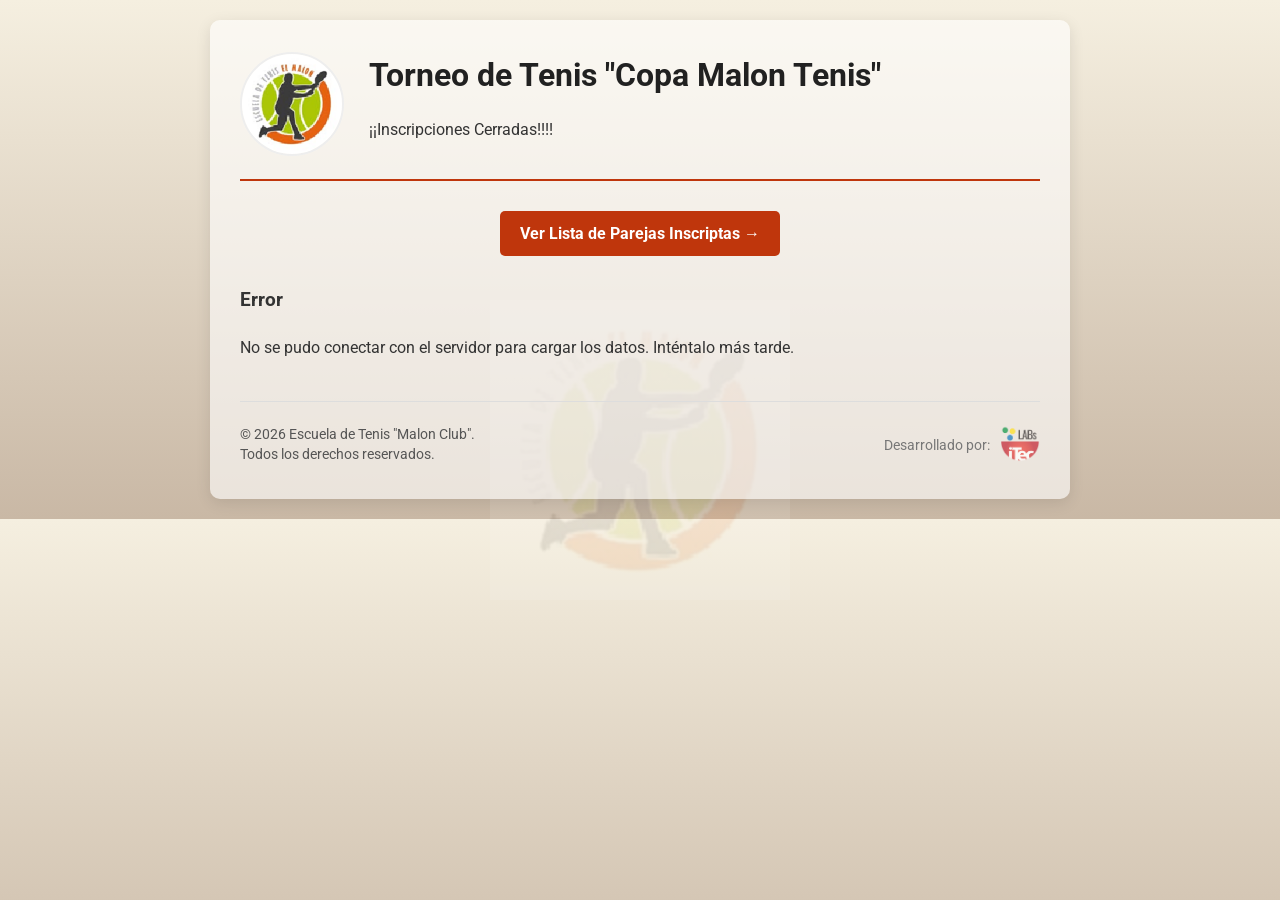
==== commit 8579c9af: "cerrar todo" ====
--- a/index.html
+++ b/index.html
@@ -24,7 +24,7 @@
         <!-- NUEVO: Envolvemos el texto en un div para alinearlo mejor -->
     <div class="header-text">
         <h1>Torneo de Tenis "Copa Malon Tenis"</h1>
-        <p class="subtitle">¡¡Inscripciones Abiertas!!!!</p>
+        <p class="subtitle">¡¡Inscripciones Cerradas!!!!</p>
     </div>
         </header>
             
@@ -73,14 +73,14 @@
                         <label for="categoria">Categoría:</label>
                         <select id="categoria" name="categoria" required>
                             <option value="" disabled selected>Selecciona una categoría</option>
-                           <option value="M-A">Masc-A</option> 
-                           <!-- <option value="F-A">Fem-A</option>-->
+                           <!--<option value="M-A">Masc-A</option> 
+                            <option value="F-A">Fem-A</option>
                           <option value="M-B">Masc-B</option>
-                          <option value="F-B">Fem-B</option>
-                          <option value="M-C">Masc-C</option>
-                            <!--<option value="F-C">Fem-C</option>-->
+                          <option value="F-B">Fem-B</option>-->
+                          <!--<option value="M-C">Masc-C</option>
+                            <option value="F-C">Fem-C</option>
                            <option value="M-D">Masc-D</option>
-                           <!--<option value="F-D">Fem-D</option>-->
+                           <option value="F-D">Fem-D</option>-->
                             <!--<option value="M-E">Masc-E</option>
                             <option value="F-E">Fem-E</option>-->
                            <!--<option value="F-60">Fem +60</option>-->
